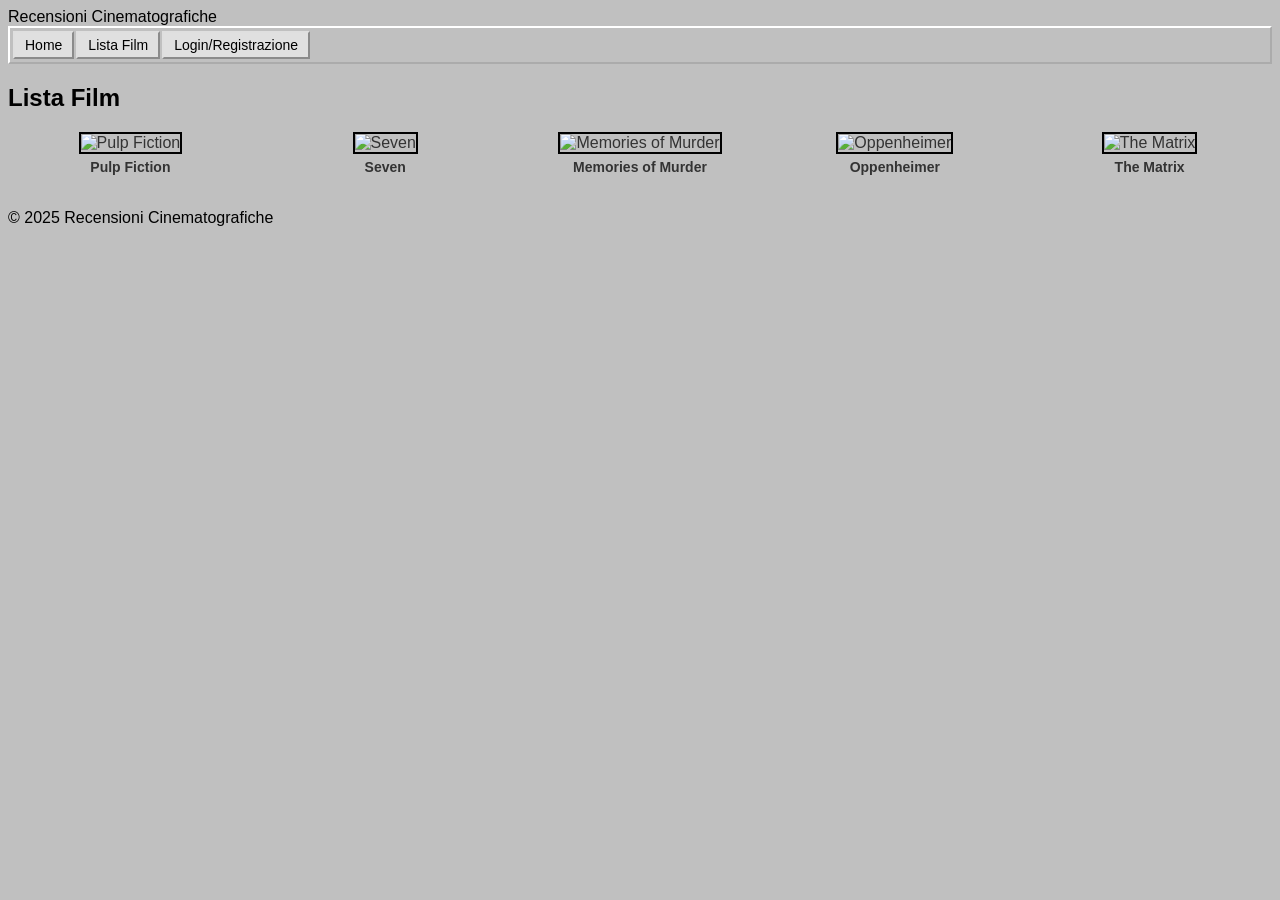
==== edoardo.bonaccolta.XHTML_CSS/lista-film.html @ d0d73268 "Add files via upload" ====
<!DOCTYPE html>
<html lang="it">
<head>
    <meta charset="UTF-8">
    <meta name="viewport" content="width=device-width, initial-scale=1.0">
    <title>Recensioni Cinematografiche</title>
    <link rel="stylesheet" href="https://unpkg.com/98.css">
    <link rel="stylesheet" href="style.css">
</head>
<body>
    <div class="window">
        <div class="title-bar">
            <div class="title-bar-text">
                Recensioni Cinematografiche
            </div>
        </div>
        <div class="window-body">
            <header>
                <div class="window">
                    <div class="tab-container">
                        <a href="index.html" class="tab">Home</a>
                        <a href="lista-film.html" class="tab">Lista Film</a>
                        <a href="login.html" class="tab">Login/Registrazione</a>
                    </div>
                </div>
            </header>
            <main>
                <section id="film-list">
                    <h2>Lista Film</h2>
                    <ul class="film-grid">
                        <li class="film">
                            <a href="film1.html">
                                <img src="poster/poster1.jpg" alt="Pulp Fiction">
                                <h4>Pulp Fiction</h4>
                            </a>
                        </li>
                        <li class="film">
                            <a href="film2.html">
                                <img src="poster/poster2.jpg" alt="Seven">
                                <h4>Seven</h4>
                            </a>
                        </li>
                        <li class="film">
                            <a href="film3.html">
                                <img src="poster/poster3.jpg" alt="Memories of Murder">
                                <h4>Memories of Murder</h4>
                            </a>
                        </li>
                        <li class="film">
                            <a href="film4.html">
                                <img src="poster/poster4.jpg" alt="Oppenheimer">
                                <h4>Oppenheimer</h4>
                            </a>
                        </li>
                        <li class="film">
                            <a href="film5.html">
                                <img src="poster/poster5.jpg" alt="The Matrix">
                                <h4>The Matrix</h4>
                            </a>
                        </li>
                    </ul>
                </section>
            </main>            
            <footer>
                <p>&copy; 2025 Recensioni Cinematografiche</p>
            </footer>
        </div>
    </div>
</body>
</html>
---- edoardo.bonaccolta.XHTML_CSS/style.css ----
/* Importa la libreria 98.css */
@import url('https://unpkg.com/98.css');

/* Stile generale */
body {
    background-color: #c0c0c0;
    font-family: 'MS Sans Serif', sans-serif;
}

/* Contenitore dei tab */
.tab-container {
    display: flex;
    background: silver;
    padding: 3px;
    border: 2px outset white;
}

/* Stile dei tab */
.tab {
    font-size: 14px;
    padding: 4px 10px;
    border: 2px outset #dfdfdf;
    background: #e0e0e0;
    text-decoration: none;
    color: black;
    margin-right: 2px;
}

/* Effetto quando il tab è attivo */
.tab.active, .tab:hover {
    border: 2px inset #dfdfdf;
    background: #c0c0c0;
}

/* Pulsanti in stile Windows 98 */
button, .button {
    font-size: 14px;
    padding: 4px 10px;
    border: 2px outset white;
    background: #dfdfdf;
    text-decoration: none;
    color: black;
    cursor: pointer;
}

button:active, .button:hover {
    border: 2px inset white;
    background: #c0c0c0;
}

/* Input e textarea in stile retrò */
input, textarea {
    border: 2px inset #dfdfdf;
    background: white;
    font-size: 14px;
    padding: 3px;
}

/* Stile delle recensioni */
.review-box {
    border: 2px inset #dfdfdf;
    padding: 10px;
    background: white;
    margin-top: 10px;
}

/* Stile della lista dei film */
.film-grid {
    display: grid;
    grid-template-columns: repeat(5, 1fr); /* 5 colonne per riga */
    gap: 10px; /* Distanza tra i film */
    list-style: none;
    padding: 0;
    margin: 0;
    justify-items: center;
}

/* Stile per ogni elemento della lista */
.film {
    text-align: center;
    width: 100%;
}

.film img {
    width: 230px;
    height: 345px; /* Dimensione poster */
    height: auto;
    border: 2px solid black;
}

.film h4 {
    margin-top: 5px;
    font-size: 14px;
}

.film-container {
    display: flex;
    align-items: flex-start;
    gap: 20px;
    padding: 10px;
}

.film-poster img {
    width: 200px; /* Imposta la larghezza del poster */
    height: auto;
    border: 2px solid black;
}


.film-info h2 {
    margin-top: 0;
}

a {
	text-decoration: none;
	color: #333;
}

a:hover {
	text-decoration: underline;
	color: #0080FF;
}
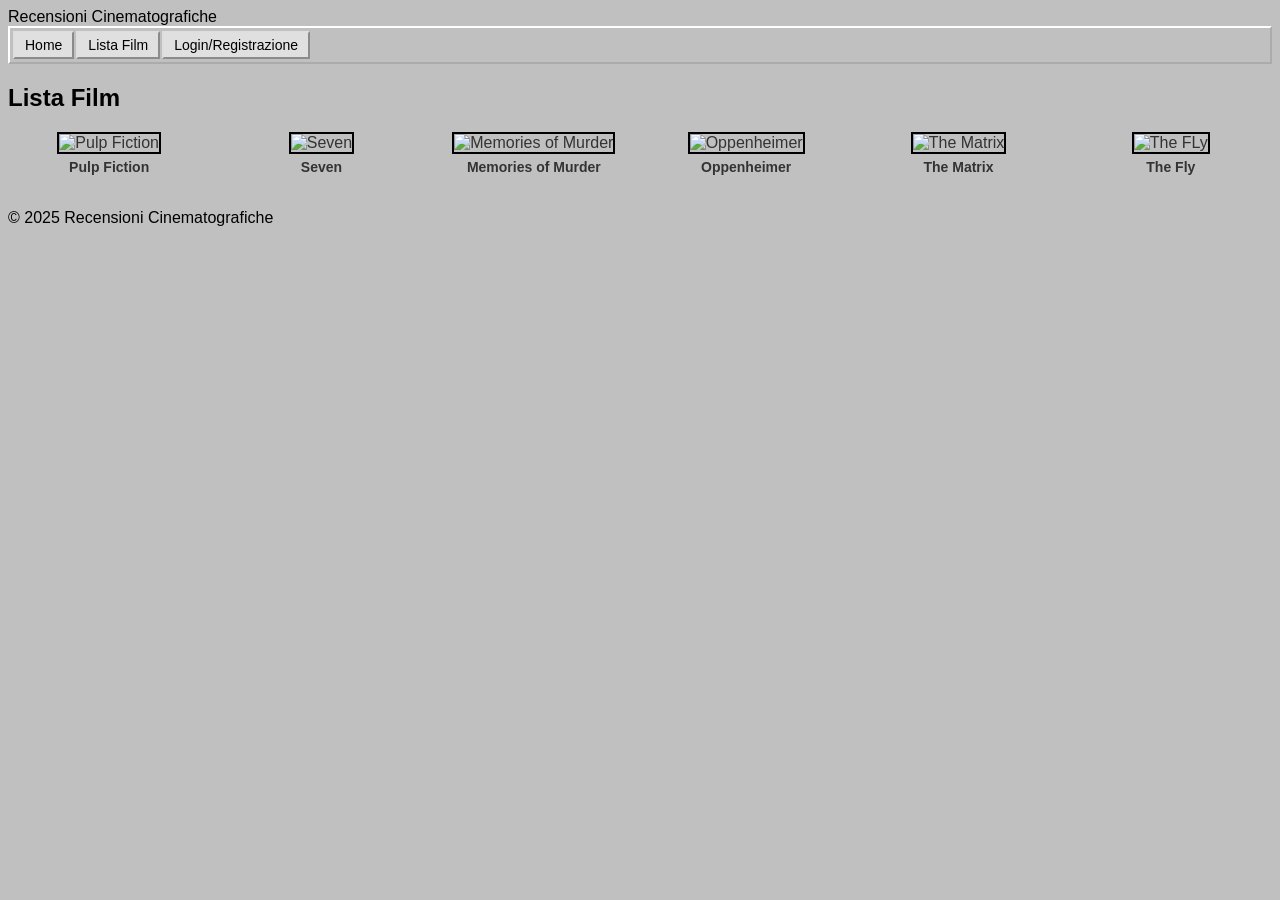
==== commit a367cfea: "Add files via upload" ====
--- a/edoardo.bonaccolta.XHTML_CSS/lista-film.html
+++ b/edoardo.bonaccolta.XHTML_CSS/lista-film.html
@@ -58,6 +58,12 @@
                                 <h4>The Matrix</h4>
                             </a>
                         </li>
+                        <li class="film">
+                            <a href="film6.html">
+                                <img src="poster/poster6.jpg" alt="The FLy">
+                                <h4>The Fly</h4>
+                            </a>
+                        </li>
                     </ul>
                 </section>
             </main>            
--- a/edoardo.bonaccolta.XHTML_CSS/style.css
+++ b/edoardo.bonaccolta.XHTML_CSS/style.css
@@ -67,7 +67,7 @@
 /* Stile della lista dei film */
 .film-grid {
     display: grid;
-    grid-template-columns: repeat(5, 1fr); /* 5 colonne per riga */
+    grid-template-columns: repeat(6, 1fr); /* 5 colonne per riga */
     gap: 10px; /* Distanza tra i film */
     list-style: none;
     padding: 0;
@@ -82,8 +82,8 @@
 }
 
 .film img {
-    width: 230px;
-    height: 345px; /* Dimensione poster */
+    width: 150px;
+    height: 225px; /* Dimensione poster */
     height: auto;
     border: 2px solid black;
 }
@@ -101,11 +101,14 @@
 }
 
 .film-poster img {
-    width: 200px; /* Imposta la larghezza del poster */
-    height: auto;
+    width: 230px; /* Imposta la larghezza del poster */
+    height: 345px;
     border: 2px solid black;
 }
 
+.film-info{
+    font-size: larger;
+}
 
 .film-info h2 {
     margin-top: 0;
@@ -122,5 +125,16 @@
 }
 
 
+.login-container {
+    display: flex;
+    justify-content: center;
+    align-items: center;
+    padding: 20px;
+}
+.login-form {
+    width: 300px;
+}
 
 
+
+
